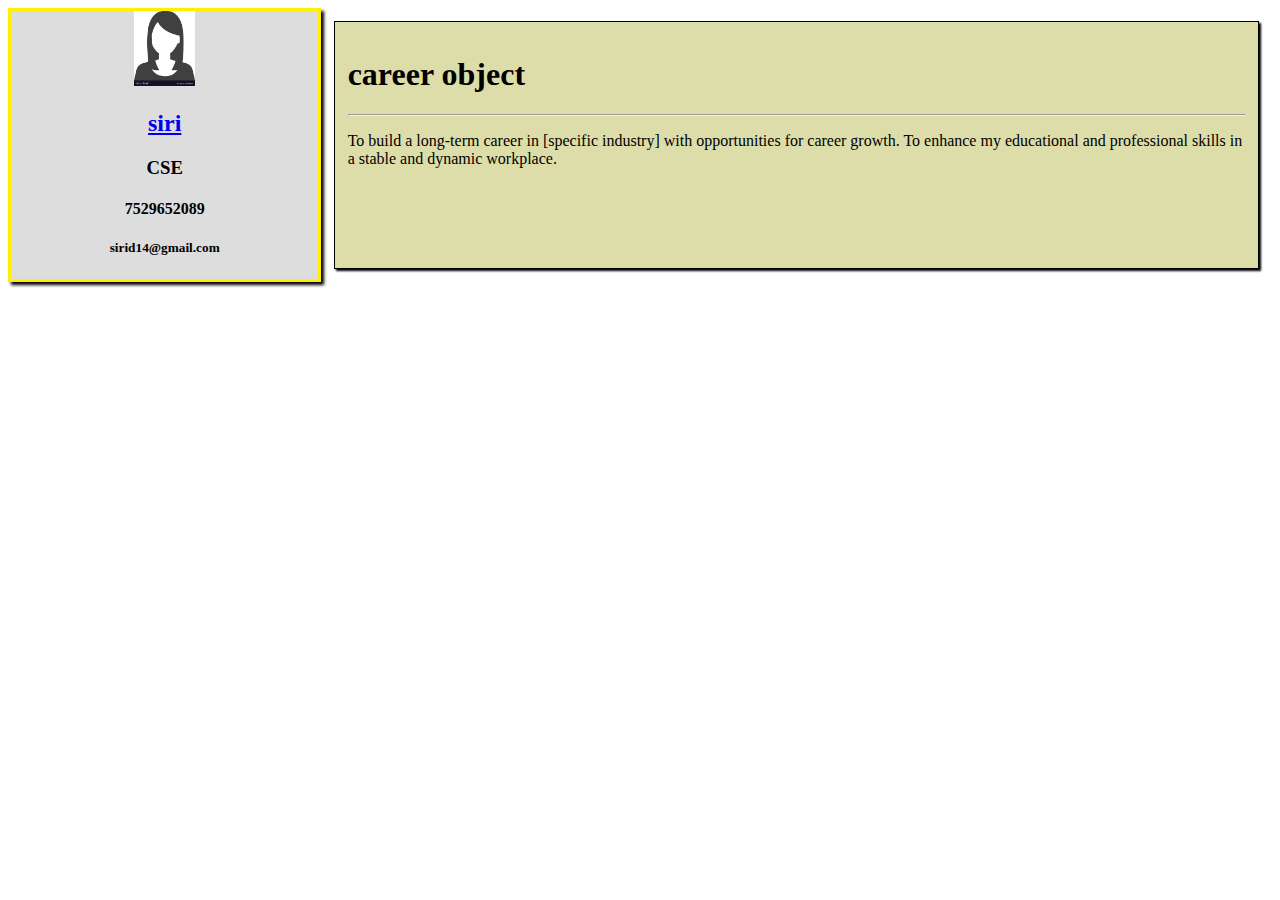
==== resume.html @ 0d573b12 "firstcommit" ====
<!DOCTYPE html>
<html lang="en" dir="ltr">
  <head>
    <meta charset="utf-8">
    <title>Resume</title>
  </head>
  <link rel="stylesheet" href="styles\styles.css">
  <body>
    <div class="main" id="main">
      <div class="leftDiv">
        <img src="imag/profile.jpg" alt="exact image name">
      <a href="Resume.html"><h2>siri</h2></a>
        <h3>CSE</h3>
        <h4>7529652089</h4>
        <h5>sirid14@gmail.com</h5>


        </div>
        <div class="rightDiv" id="righ">
        <h1>career object</h1><hr>
        <p>To build a long-term career in [specific industry] with opportunities for career growth.
To enhance my educational and professional skills in a stable and dynamic workplace.
</p>
            </div>
          </div>
      </body>
</html>
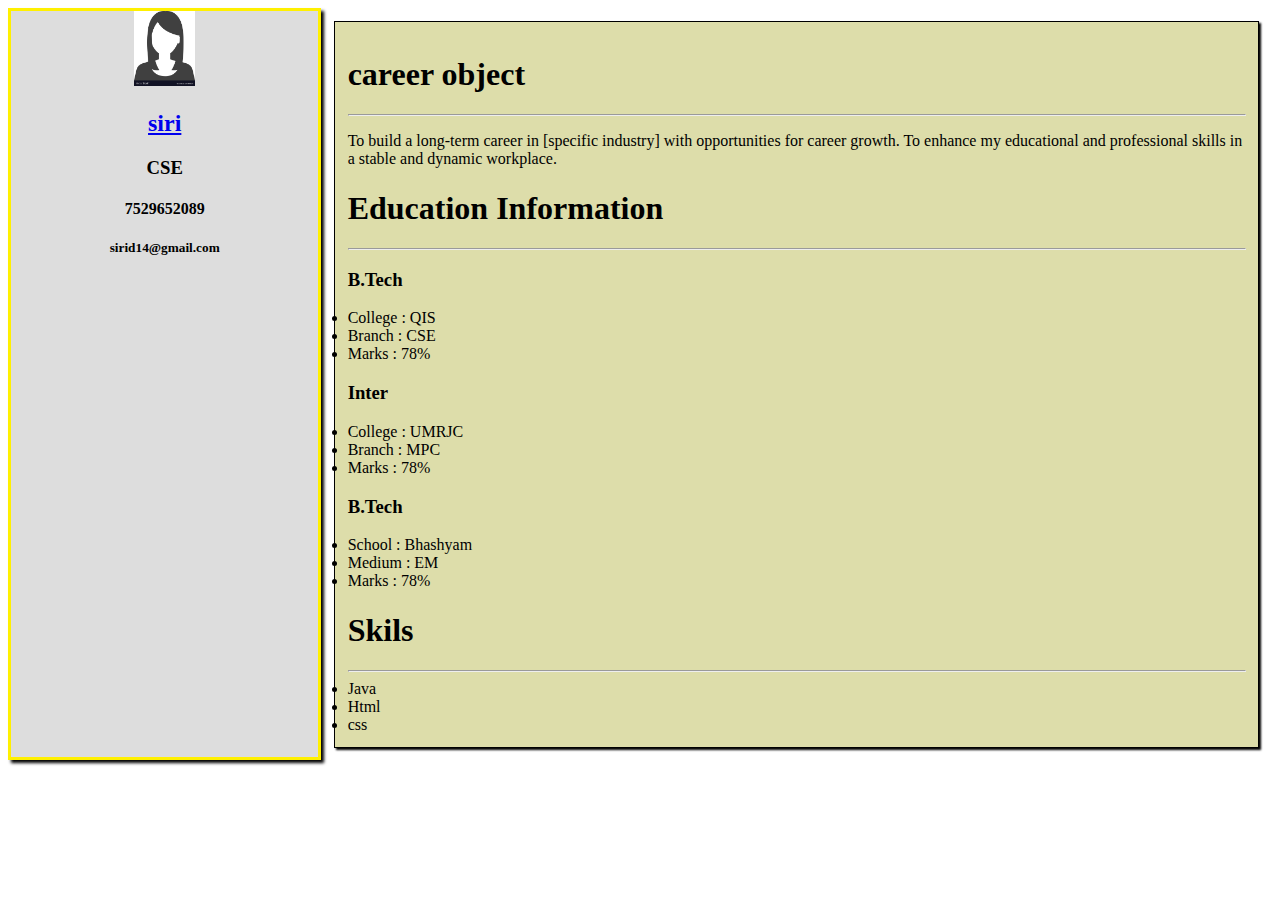
==== commit 5d62f915: "dynamic resume" ====
--- a/resume.html
+++ b/resume.html
@@ -1,10 +1,11 @@
 <!DOCTYPE html>
 <html lang="en" dir="ltr">
   <head>
+    <meta name="viewport" content="width=device-width,initial-scale=1">
+      <link rel="stylesheet" href="styles\styles.css">
     <meta charset="utf-8">
     <title>Resume</title>
   </head>
-  <link rel="stylesheet" href="styles\styles.css">
   <body>
     <div class="main" id="main">
       <div class="leftDiv">
@@ -21,6 +22,28 @@
         <p>To build a long-term career in [specific industry] with opportunities for career growth.
 To enhance my educational and professional skills in a stable and dynamic workplace.
 </p>
+<h1>Education Information</h1><hr>
+<h3>B.Tech</h3
+  <ul>
+    <li>College : QIS</li>
+    <li>Branch : CSE</li>
+    <li>Marks : 78%</li>
+  </ul><h3>Inter</h3
+    <ul>
+      <li>College : UMRJC</li>
+      <li>Branch : MPC</li>
+      <li>Marks : 78%</li>
+    </ul>
+    <h3>B.Tech</h3
+      <ul>
+        <li>School : Bhashyam</li>
+        <li>Medium : EM</li>
+        <li>Marks : 78%</li>
+      </ul>
+      <h1>Skils</h1><hr>
+      <li>Java</li>
+      <li>Html</li>
+      <li>css</li>
             </div>
           </div>
       </body>
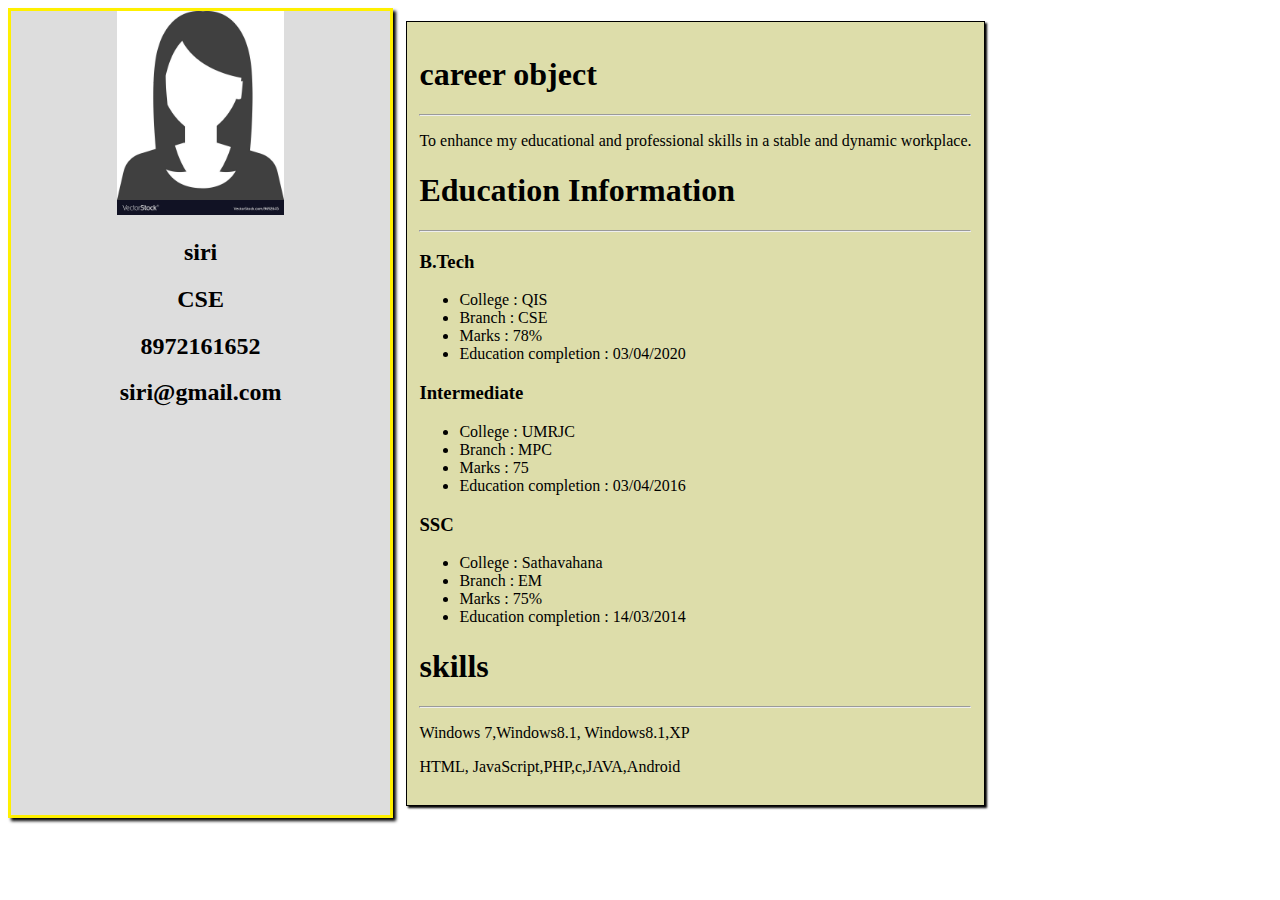
==== commit 7da08d6c: "commit" ====
--- a/resume.html
+++ b/resume.html
@@ -9,20 +9,20 @@
   <body>
     <div class="main" id="main">
       <div class="leftDiv">
-        <img src="imag/profile.jpg" alt="exact image name">
+        <!-- <img src="imag/profile.jpg" alt="exact image name">
       <a href="Resume.html"><h2>siri</h2></a>
         <h3>CSE</h3>
         <h4>7529652089</h4>
-        <h5>sirid14@gmail.com</h5>
+        <h5>sirid14@gmail.com</h5> -->
 
 
         </div>
         <div class="rightDiv" id="righ">
-        <h1>career object</h1><hr>
+        <!-- <h1>career object</h1><hr>
         <p>To build a long-term career in [specific industry] with opportunities for career growth.
 To enhance my educational and professional skills in a stable and dynamic workplace.
-</p>
-<h1>Education Information</h1><hr>
+</p> -->
+<!-- <h1>Education Information</h1><hr>
 <h3>B.Tech</h3
   <ul>
     <li>College : QIS</li>
@@ -39,12 +39,14 @@
         <li>School : Bhashyam</li>
         <li>Medium : EM</li>
         <li>Marks : 78%</li>
-      </ul>
-      <h1>Skils</h1><hr>
+      </ul> -->
+      <!-- <h1>Skils</h1><hr>
       <li>Java</li>
       <li>Html</li>
       <li>css</li>
-            </div>
+    </div> -->
           </div>
       </body>
+      <script type="text/javascript" src="resume.js">
+      </script>
 </html>
